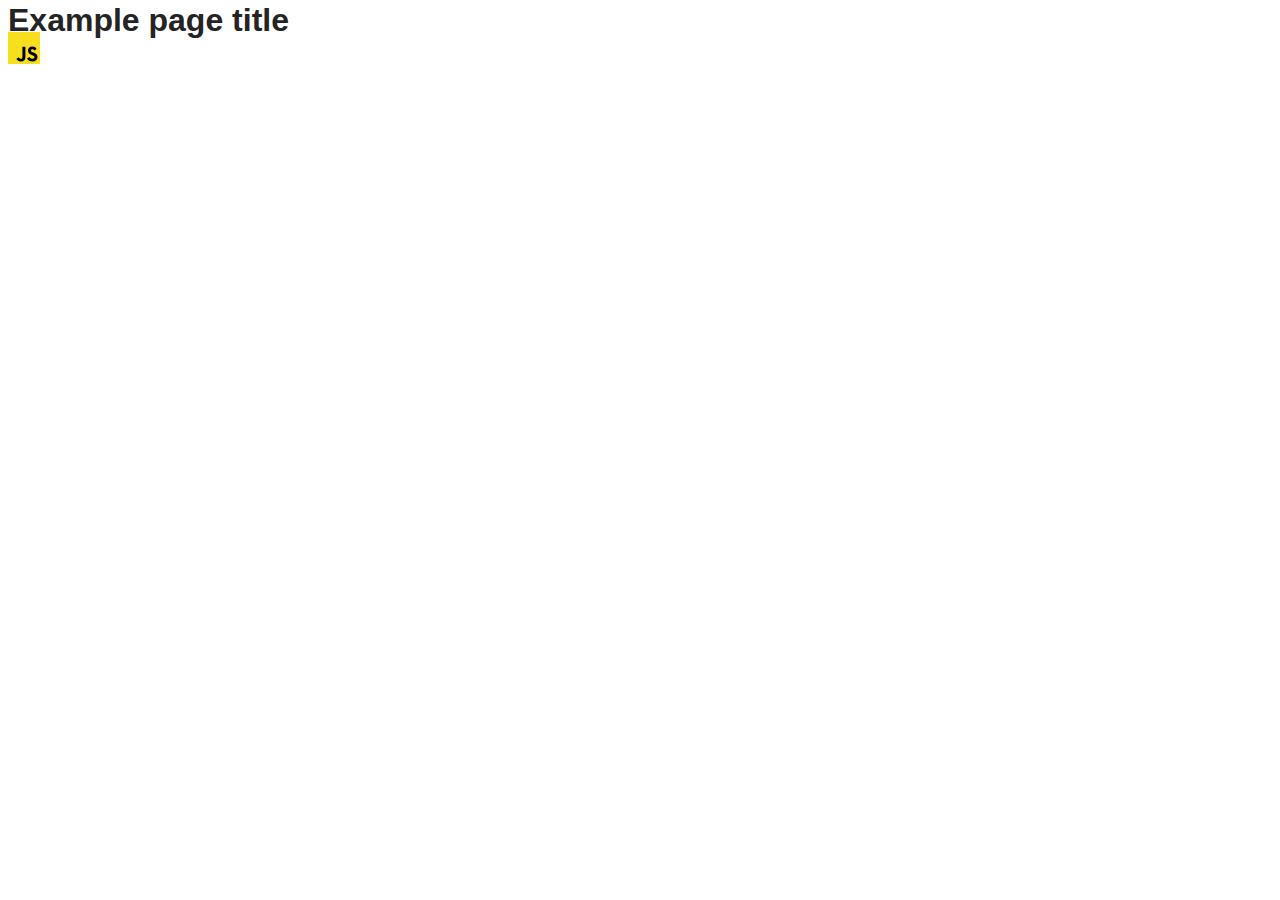
==== src/index.html @ e6414c97 "Initial commit" ====
<!DOCTYPE html>
<html lang="en">
  <head>
    <meta charset="UTF-8" />
    <link rel="icon" type="image/svg+xml" href="/favicon.svg" />
    <meta name="viewport" content="width=device-width, initial-scale=1.0" />
    <title>Vanilla App Template</title>
    <link rel="stylesheet" href="./css/styles.css" />
  </head>
  <body>
    <load ="partials/header.html" />

    <section>
      <h1>Example page title</h1>
      <!-- Path to images as from index.html file -->
      <img src="./img/javascript.svg" alt="" />
    </section>

    <!-- Loads the specified .html file -->
    <load ="partials/vite-promo.html" />

    <script type="module" src="./main.js"></script>
  </body>
</html>
---- src/css/styles.css ----
/**
  |============================
  | include css partials with
  | default @import url()
  |============================
*/
@import url('./reset.css');
@import url('./vite-promo.css');
@import url('./header.css');

:root {
  font-family: Inter, Avenir, Helvetica, Arial, sans-serif;
  font-size: 16px;
  line-height: 24px;
  font-weight: 400;

  color: #242424;
  background-color: rgba(255, 255, 255, 0.87);

  font-synthesis: none;
  text-rendering: optimizeLegibility;
  -webkit-font-smoothing: antialiased;
  -moz-osx-font-smoothing: grayscale;
  -webkit-text-size-adjust: 100%;
}
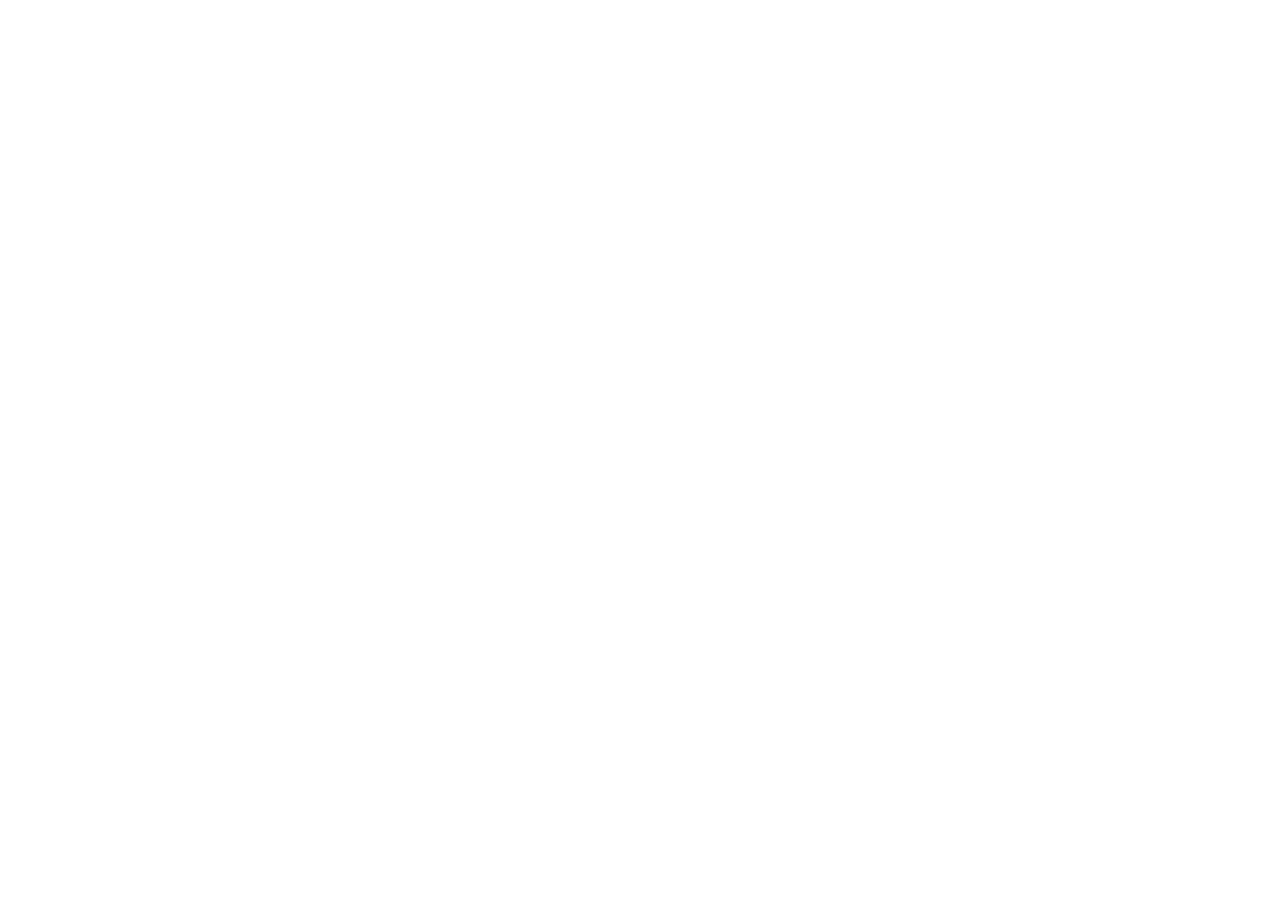
==== commit aa48341c: "init repo" ====
--- a/src/index.html
+++ b/src/index.html
@@ -8,17 +8,6 @@
     <link rel="stylesheet" href="./css/styles.css" />
   </head>
   <body>
-    <load ="partials/header.html" />
-
-    <section>
-      <h1>Example page title</h1>
-      <!-- Path to images as from index.html file -->
-      <img src="./img/javascript.svg" alt="" />
-    </section>
-
-    <!-- Loads the specified .html file -->
-    <load ="partials/vite-promo.html" />
-
     <script type="module" src="./main.js"></script>
   </body>
 </html>
--- a/src/css/styles.css
+++ b/src/css/styles.css
@@ -5,21 +5,3 @@
   |============================
 */
 @import url('./reset.css');
-@import url('./vite-promo.css');
-@import url('./header.css');
-
-:root {
-  font-family: Inter, Avenir, Helvetica, Arial, sans-serif;
-  font-size: 16px;
-  line-height: 24px;
-  font-weight: 400;
-
-  color: #242424;
-  background-color: rgba(255, 255, 255, 0.87);
-
-  font-synthesis: none;
-  text-rendering: optimizeLegibility;
-  -webkit-font-smoothing: antialiased;
-  -moz-osx-font-smoothing: grayscale;
-  -webkit-text-size-adjust: 100%;
-}
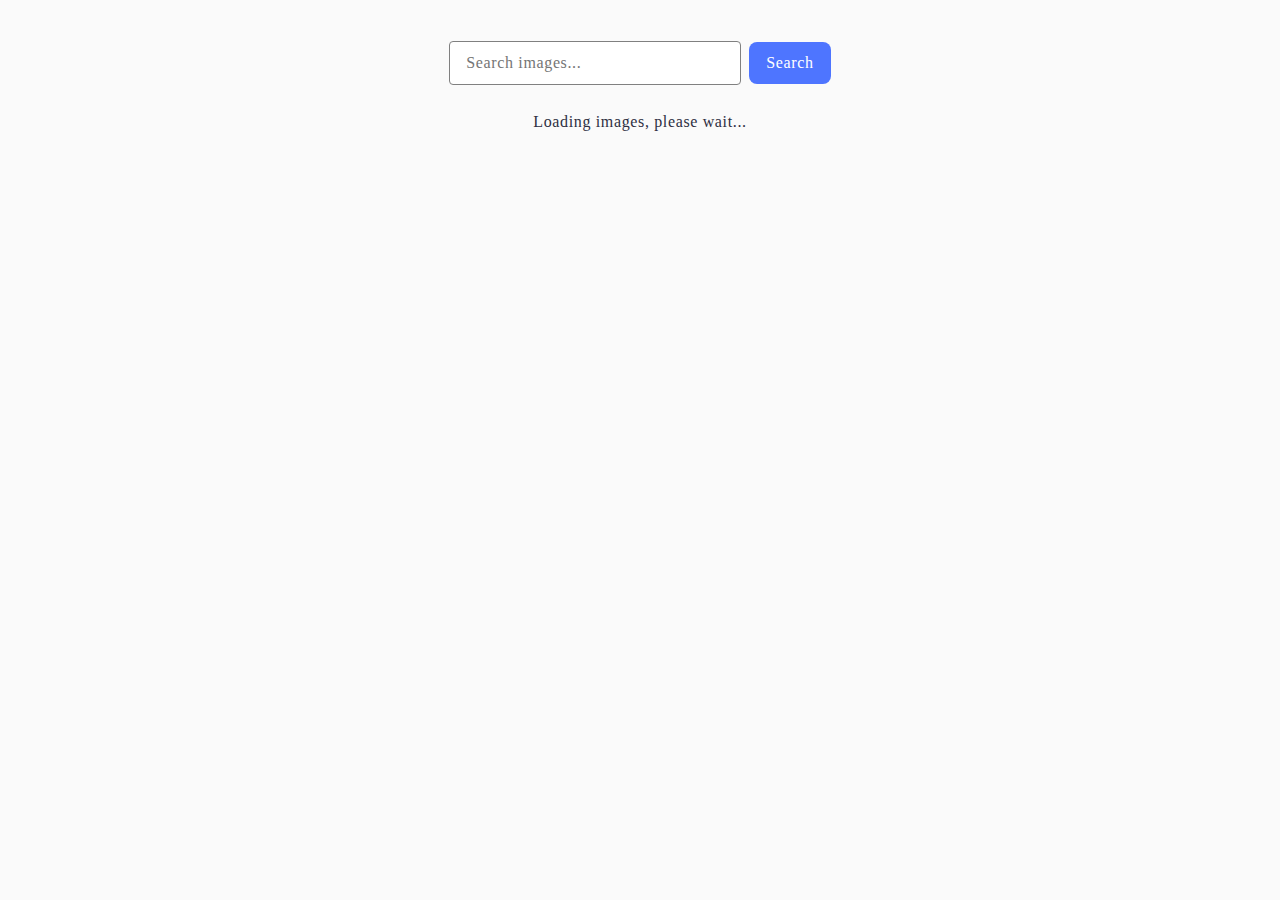
==== commit 3a9b9659: "added css style html" ====
--- a/src/index.html
+++ b/src/index.html
@@ -4,10 +4,34 @@
     <meta charset="UTF-8" />
     <link rel="icon" type="image/svg+xml" href="/favicon.svg" />
     <meta name="viewport" content="width=device-width, initial-scale=1.0" />
-    <title>Vanilla App Template</title>
+    <title>Image search</title>
+
+    <link
+      rel="stylesheet"
+      href="https://cdnjs.cloudflare.com/ajax/libs/modern-normalize/2.0.0/modern-normalize.min.css"
+      integrity="sha512-4xo8blKMVCiXpTaLzQSLSw3KFOVPWhm/TRtuPVc4WG6kUgjH6J03IBuG7JZPkcWMxJ5huwaBpOpnwYElP/m6wg=="
+      crossorigin="anonymous"
+      referrerpolicy="no-referrer"
+    />
+
     <link rel="stylesheet" href="./css/styles.css" />
   </head>
   <body>
+    <form class="action">
+      <input
+        class="input text"
+        type="text"
+        name="query"
+        autocomplete="off"
+        placeholder="Search images..."
+      />
+      <button class="button-search" type="submit">Search</button>
+    </form>
+
+    <div class="container">
+      <div class="gallery"></div>
+      <p class="loading-text is-hidden">Loading images, please wait...</p>
+    </div>
     <script type="module" src="./main.js"></script>
   </body>
 </html>
--- a/src/css/styles.css
+++ b/src/css/styles.css
@@ -5,3 +5,93 @@
   |============================
 */
 @import url('./reset.css');
+
+body {
+  margin: 16px;
+  font-family: -apple-system, BlinkMacSystemFont, 'Segoe UI', Roboto, Oxygen,
+    Ubuntu, Cantarell, 'Open Sans', 'Helvetica Neue', sans-serif;
+  -webkit-font-smoothing: antialiased;
+  -moz-osx-font-smoothing: grayscale;
+  background-color: #fafafa;
+  color: #212121;
+  line-height: 1.5;
+}
+.action {
+  display: flex;
+  align-items: center;
+  justify-content: center;
+  padding: 25px 0 25px 0;
+  border: none;
+}
+.input {
+  display: flex;
+  align-items: center;
+  width: 272px;
+  justify-content: center;
+
+  flex-shrink: 0;
+  margin-right: 8px;
+  height: 40px;
+  border-radius: 4px;
+  border: 1px solid #808080;
+}
+.input:hover {
+  border: 1px solid #000;
+}
+.input:focus {
+  border: 1px solid #4e75ff;
+  outline: none;
+}
+.input.text {
+  color: #808080;
+  font-family: Montserrat;
+  font-size: 16px;
+  line-height: 1.5;
+  letter-spacing: 0.64px;
+  padding-left: 16px;
+}
+.button-search {
+  display: flex;
+  justify-content: center;
+  align-items: center;
+  padding: 8px 16px;
+  border-radius: 8px;
+  border: 1px solid transparent;
+  background: #4e75ff;
+  color: #fff;
+  font-family: Montserrat;
+  font-size: 16px;
+  font-weight: 500;
+  line-height: 1.5;
+  letter-spacing: 0.64px;
+  transition: background-color 300ms linear, color 300ms linear;
+}
+.button-search:hover {
+  background: #6c8cff;
+  color: #fff;
+}
+.container {
+  max-width: 1440px;
+  height: auto;
+}
+.gallery {
+  display: flex;
+  flex-wrap: wrap;
+  gap: 24px;
+  max-width: 1128px;
+  justify-content: center;
+  list-style: none;
+  margin: 0 auto;
+  /* width: calc((100% - 24px * 2) / 3); */
+}
+
+.loading-text {
+  display: flex;
+  color: #2e2f42;
+  font-family: Montserrat;
+  font-size: 16px;
+  line-height: 1.5;
+  letter-spacing: 0.64px;
+  flex-direction: column;
+  align-items: center;
+}
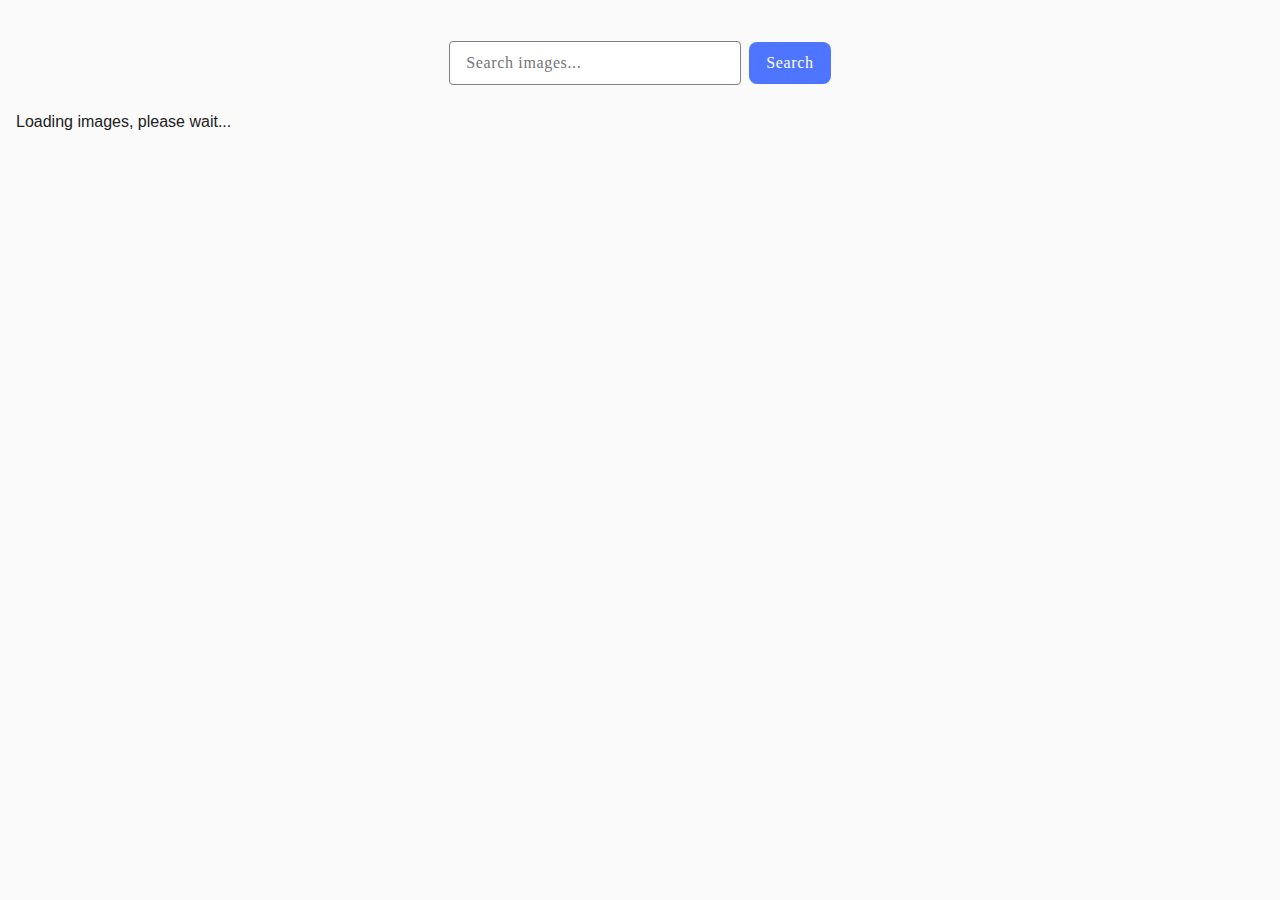
==== commit 28d9b2c0: "created  script" ====
--- a/src/index.html
+++ b/src/index.html
@@ -17,11 +17,11 @@
     <link rel="stylesheet" href="./css/styles.css" />
   </head>
   <body>
-    <form class="action">
+    <form action="submit" class="form-submit js-search">
       <input
         class="input text"
         type="text"
-        name="query"
+        name="searchQuery"
         autocomplete="off"
         placeholder="Search images..."
       />
@@ -29,8 +29,8 @@
     </form>
 
     <div class="container">
-      <div class="gallery"></div>
-      <p class="loading-text is-hidden">Loading images, please wait...</p>
+      <ul class="gallery"></ul>
+      <p class=".loading-text hidden">Loading images, please wait...</p>
     </div>
     <script type="module" src="./main.js"></script>
   </body>
--- a/src/css/styles.css
+++ b/src/css/styles.css
@@ -16,7 +16,7 @@
   color: #212121;
   line-height: 1.5;
 }
-.action {
+.form-submit {
   display: flex;
   align-items: center;
   justify-content: center;
@@ -82,7 +82,7 @@
   justify-content: center;
   list-style: none;
   margin: 0 auto;
-  /* width: calc((100% - 24px * 2) / 3); */
+  width: calc((100% - 24px * 2) / 3);
 }
 
 .loading-text {
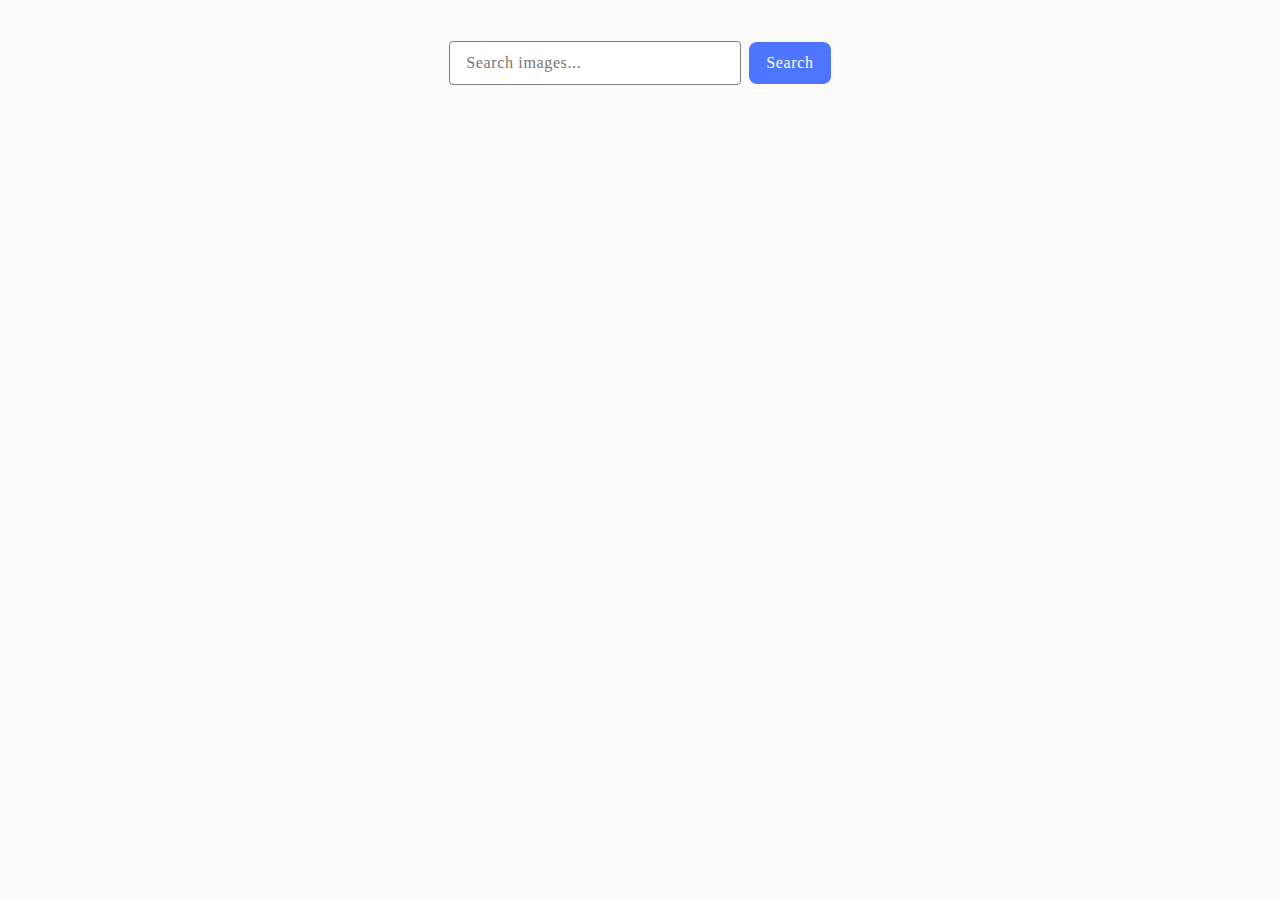
==== commit 639824ea: "corected code" ====
--- a/src/index.html
+++ b/src/index.html
@@ -17,11 +17,11 @@
     <link rel="stylesheet" href="./css/styles.css" />
   </head>
   <body>
-    <form action="submit" class="form-submit js-search">
+    <form method="get" action="/submit" class="form-submit js-search">
       <input
         class="input text"
         type="text"
-        name="searchQuery"
+        name="query"
         autocomplete="off"
         placeholder="Search images..."
       />
@@ -30,7 +30,6 @@
 
     <div class="container">
       <ul class="gallery"></ul>
-      <p class=".loading-text hidden">Loading images, please wait...</p>
     </div>
     <script type="module" src="./main.js"></script>
   </body>
--- a/src/css/styles.css
+++ b/src/css/styles.css
@@ -74,6 +74,7 @@
   max-width: 1440px;
   height: auto;
 }
+
 .gallery {
   display: flex;
   flex-wrap: wrap;
@@ -82,10 +83,52 @@
   justify-content: center;
   list-style: none;
   margin: 0 auto;
-  width: calc((100% - 24px * 2) / 3);
+}
+.gallery-item {
+  /* position: relative; */
+  flex: 0 0 calc(33.33% - 24px);
+  list-style: none;
+}
+.gallery-link {
+  text-decoration: none;
+
+  display: flex;
+  transition: all 0.2s ease-in-out;
+  cursor: pointer;
+  height: 100%;
+}
+.gallery-link:hover {
+  cursor: zoom-in;
+}
+.gallery-image {
+  width: 100%;
+  height: auto;
+  object-fit: cover;
+  transition: transform 250ms cubic-bezier(0.4, 0, 0.2, 1);
+}
+.gallery-image:hover {
+  transform: scale(1.03);
+}
+.loader.hidden {
+  width: 48px;
+  height: 48px;
+  border: 5px solid #fff;
+  border-bottom-color: #002aff;
+  border-radius: 50%;
+  display: inline-block;
+  box-sizing: border-box;
+  animation: rotation 1s linear infinite;
 }
 
-.loading-text {
+@keyframes rotation {
+  0% {
+    transform: rotate(0deg);
+  }
+  100% {
+    transform: rotate(360deg);
+  }
+}
+/* .loading-text {
   display: flex;
   color: #2e2f42;
   font-family: Montserrat;
@@ -94,4 +137,4 @@
   letter-spacing: 0.64px;
   flex-direction: column;
   align-items: center;
-}
+} */
